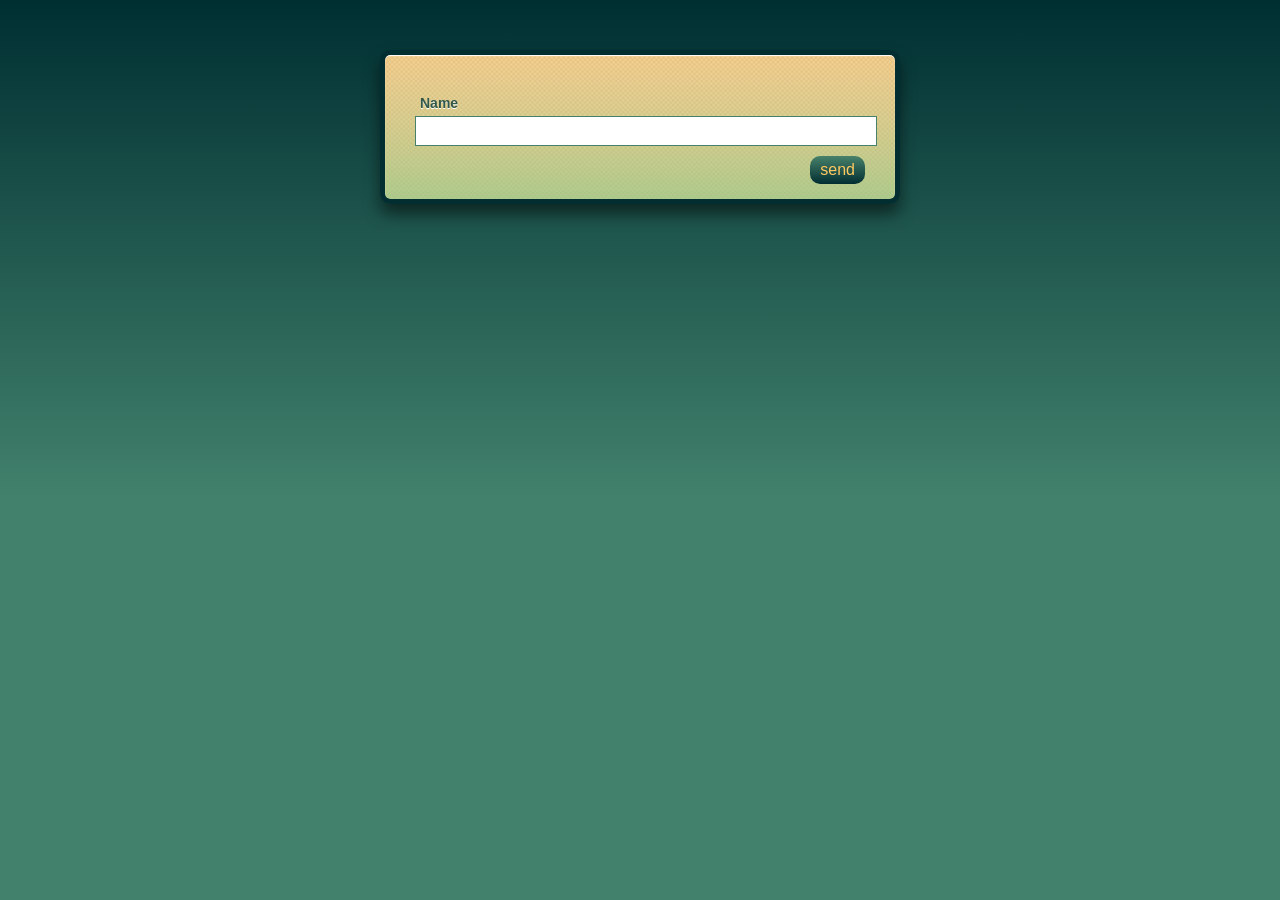
==== forms/fields/index.html @ ecb74d92 "Using basic out of the box HTML5 form validation" ====
<!DOCTYPE html>
<html lang="en">
<head>
	<meta charset="utf-8" />
	<title>Form Validation &amp Processing</title>
	<link rel="stylesheet" href="normalize.css" />
	<link rel="stylesheet" href="mystyle.css" />	
</head>
<body>
<form method="get" enctype="multipart/form-data" class="group" action="#">
	<ol>
		<li class="group">
			<label for="namefield">Name</label>
			<input name="name" id="namefield" />
		</li>
	</ol>
<button type="submit">send</button>
</form>
</body>
</html>
---- forms/fields/mystyle.css ----
form * {
	background: none;
}

.group:after {
	content: " ";
	display: block;
	height: 0;
	clear: both;
	visibility: hidden;
}

input,input[type=file],input[type=date],input[type=text],input[type=password],input[type=submit],input[type=email],input[type=url],input[type=number],input[type=datetime],textarea,button {
	-webkit-appearance: none;
	-moz-appearance: none;
	border: none;
	background: transparent;

	-webkit-border-radius: 0;
	-moz-border-radius: 0;
	border-radius: 0;
	padding: 5px;
	margin: 0;
	margin-bottom: 10px;
	color: #555;
}

body {
	background: #42826C;
	background-image: -webkit-gradient(linear, left top, left bottom, );
	background: #42826C -webkit-linear-gradient(#002F32,#42826C) no-repeat;
	background: #42826C -moz-linear-gradient(#002F32,#42826C) no-repeat;
	background: #42826C -o-linear-gradient(#002F32,#42826C) no-repeat;
	background: #42826C -ms-linear-gradient(#002F32,#42826C) no-repeat;
	background: #42826C linear-gradient(#002F32,#42826C) no-repeat;
	height: 500px;
}

form {
	width: 450px;
	margin: 0 auto;
	position: relative;
	top: 50px;

	background: rgb(165, 199, 127);
	background-image: -webkit-gradient(linear, left top, left bottom, color-stop(5%, linear-gradient(rgb(249, 195, 95)), to(rgb(165, 199, 127) ) no-repeat));
	background: url(checkeredpattern.png) repeat-x, -webkit-linear-gradient(rgb(249, 195, 95) 5%, rgb(165, 199, 127) ) no-repeat;
	background: url(checkeredpattern.png) repeat-x, -moz-linear-gradient(rgb(249, 195, 95) 5%, rgb(165, 199, 127) ) no-repeat;
	background: url(checkeredpattern.png) repeat-x, -o-linear-gradient(rgb(249, 195, 95) 5%, rgb(165, 199, 127) ) no-repeat;
	background: url(checkeredpattern.png) repeat-x, -ms-linear-gradient(rgb(249, 195, 95) 5%, rgb(165, 199, 127) ) no-repeat;
	background: url(checkeredpattern.png) repeat-x, linear-gradient(rgb(249, 195, 95) 5%, rgb(165, 199, 127) ) no-repeat;
	border: 5px solid rgba(2, 46, 50,1);
	padding: 35px 30px 5px 30px;

	-webkit-border-radius: 10px;
	-moz-border-radius: 10px;
	border-radius: 10px;

	-webkit-box-shadow: inset 0px 1px 1px rgba(255,255,255,1), 0px 10px 15px rgba(0,0,0,.5);
	-moz-box-shadow: inset 0px 1px 1px rgba(255,255,255,1), 0px 10px 15px rgba(0,0,0,.5);
	box-shadow: inset 0px 1px 1px rgba(255,255,255,1), 0px 10px 15px rgba(0,0,0,.5);
	-moz-background-clip: padding; -webkit-background-clip: padding-box; background-clip: padding-box; 
}

input,input[type=file],input[type=date],input[type=text],input[type=password],input[type=submit],input[type=email],input[type=url],input[type=number],input[type=datetime],textarea {
	border: 1px solid rgb(71, 129, 106);
	background: white;
	width: 100%;
}

textarea {
	height: 150px;
}

ol {
	list-style: none;
	margin: 0;
	padding: 0;
}

ol li ol li {
	display: inline;
}

ol li label,ol li .grouplabel {
	font: bold 14px "Lucida Grande", Lucida, Verdana, sans-serif;
	padding: 5px;
	color: #315848;
	display: block;
	text-shadow: 0 1px 0px #FFF;
}

ol li ol li label {
	padding: 0;
	display: inline;
	float: none;
	font-weight: normal;
}

ol li ol {
	padding: 5px;
	float: left;
	margin-left: 5px;
}

button {
	color: #FFC861;
	padding: 5px 10px;

	-webkit-border-radius: 10px;
	-moz-border-radius: 10px;
	border-radius: 10px;
	float: right;
	background: rgb(2, 46, 50);
	background-image: -webkit-gradient(linear, left top, left bottom, from(106)), to(rgb(2, 46, 50) ) no-repea));
	background: -webkit-linear-gradient(rgb(71, 129, 106), rgb(2, 46, 50) ) no-repeat;
	background: -moz-linear-gradient(rgb(71, 129, 106), rgb(2, 46, 50) ) no-repeat;
	background: -o-linear-gradient(rgb(71, 129, 106), rgb(2, 46, 50) ) no-repeat;
	background: -ms-linear-gradient(rgb(71, 129, 106), rgb(2, 46, 50) ) no-repeat;
	background: linear-gradient(rgb(71, 129, 106), rgb(2, 46, 50) ) no-repeat;
}


input[required] {
	border: 1px solid #ac0101;
}
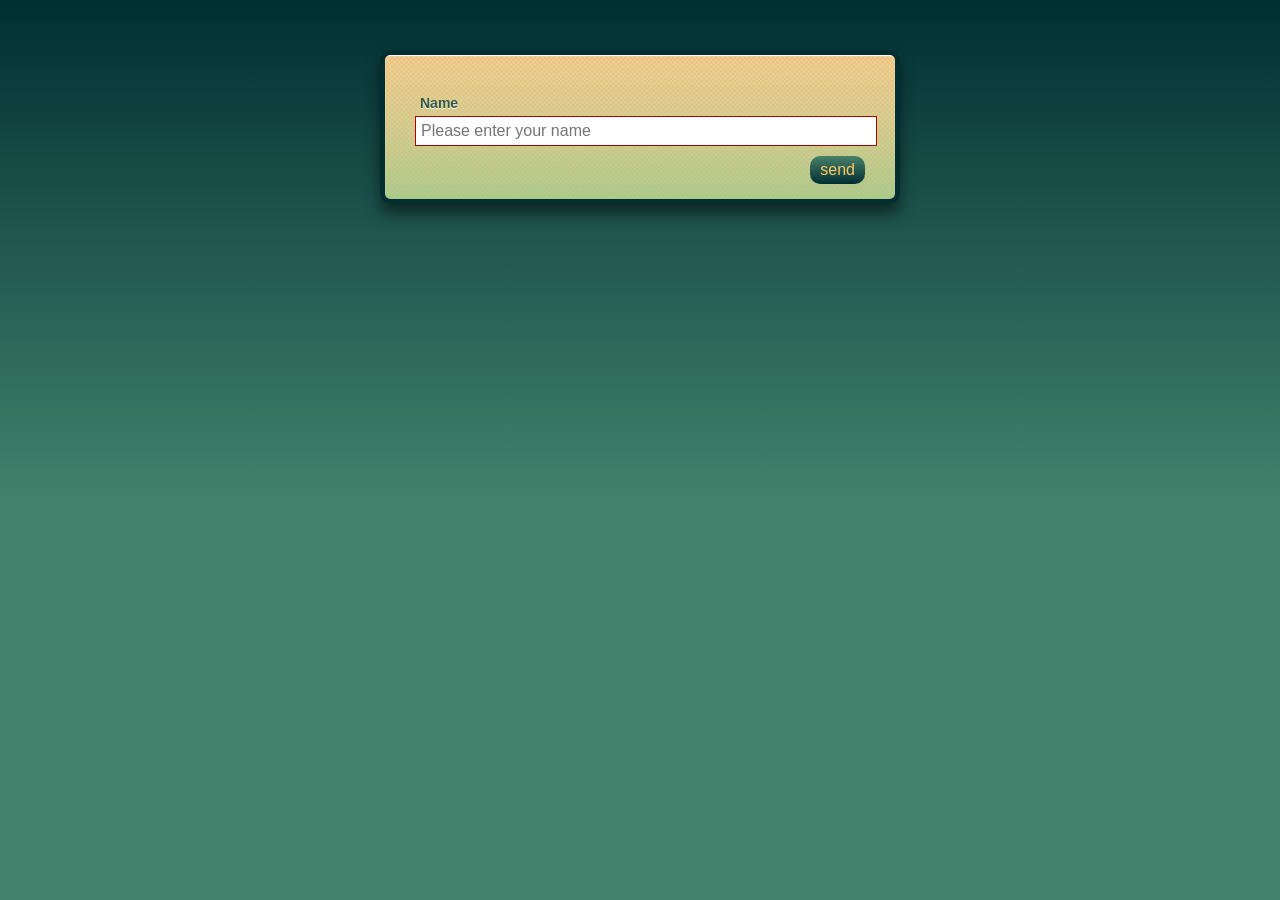
==== commit 5665f80b: "Using the required attribute inside an input tag" ====
--- a/forms/fields/index.html
+++ b/forms/fields/index.html
@@ -4,17 +4,17 @@
 	<meta charset="utf-8" />
 	<title>Form Validation &amp Processing</title>
 	<link rel="stylesheet" href="normalize.css" />
-	<link rel="stylesheet" href="mystyle.css" />	
+	<link rel="stylesheet" href="mystyle.css" />
 </head>
 <body>
 <form method="get" enctype="multipart/form-data" class="group" action="#">
 	<ol>
 		<li class="group">
 			<label for="namefield">Name</label>
-			<input name="name" id="namefield" />
+			<input name="name" required id="namefield" placeholder="Please enter your name"/>
 		</li>
 	</ol>
 <button type="submit">send</button>
 </form>
 </body>
-</html>+</html>
